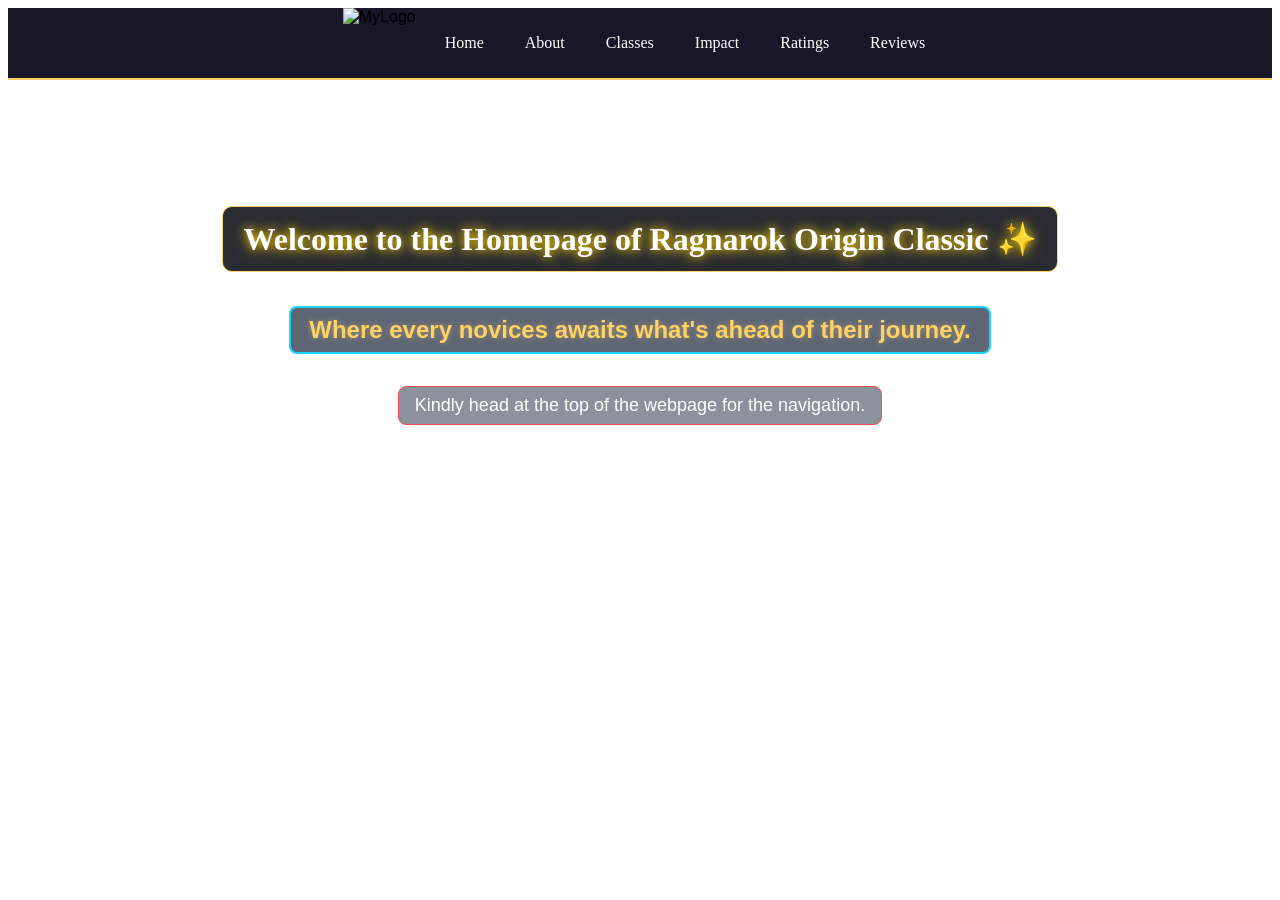
==== index.html @ 47b29775 "Add files via upload" ====
<!DOCTYPE html>
<html lang="en">
<head>
  <meta charset="UTF-8">
  <title>Ragnarok Origin Classic</title> <!--Webpage Title-->
  <link rel="stylesheet" href="Assessment 2 Gaming Website Ragnarok Origin Classic.css" type="text/css"> <!--This is the css that I used.-->
</head>
<body>

   <video autoplay muted loop class="BgAsVideoForHomePage"> <!--Class name that I used for it to be mentioned in the CSS.-->
   <source src="./My Gameplay Vids/Ragna Intro.mp4" type="video/mp4"> <!--The file type is an mp4 file which is a video.-->
   </video>
   <!--This part is the background for the index page. I used my own gameplay video for the background
   and then made the clip play on its own when the navbars are clicked, and then loops when the video ends.-->
  
    <div class="MyNavBars">
      <img src="./My Logo/My Logo.png" alt="MyLogo" title="MyLogo" id="Logo">
      <a href="../ASSESSMENT 2 WEBSITE/index.html">Home</a>
      <a href="../ASSESSMENT 2 WEBSITE/pages/pages (About the Game).html">About</a>
      <a href="../ASSESSMENT 2 WEBSITE/pages/pages (Classes Overview).html">Classes</a>
      <a href="../ASSESSMENT 2 WEBSITE/pages/pages (Impact).html">Impact</a>
      <a href="../ASSESSMENT 2 WEBSITE/pages/pages (Ratings).html">Ratings</a>
      <a href="../ASSESSMENT 2 WEBSITE/pages/pages (Reviews).html">Reviews</a>
    </div>
 <!--This section is the menu bar or the navigation bar, Navigation Bars or Menu bars are located at the header or at the top of the webpage. 
This one is used to Navigate menus of a certain content that is shared through the website.-->
  
  <div class="HeaderForHome">
    <h1> Welcome to the Homepage of Ragnarok Origin Classic ✨</h1> <!--I used an h1 tag to highlight the viewers that this is the homepage.-->
    <h2> Where every novices awaits what's ahead of their journey.</h2> <!--I used an h2 tag to have a little bit of insight or quote about the game.-->

    <div> <!--I used div tag to make a division from h1 and h2 so that it won't look like crumpled to each other.-->

      <p> Kindly head at the top of the webpage for the navigation.</p> <!--I used p tag here to alert the viewers to navigate the navbars at the top of the webpage.-->
    </div>
    <!--This is what displays on the main screen of the homepage of the website.-->
</body>
</html>
---- Assessment 2 Gaming Website Ragnarok Origin Classic.css ----
/* These are all the CSS Designs that I used for my website.*/

/* These are the fonts that I used for h1 and h2. Font-face is defined to use another fonts instead of the pre-made ones.
It can also be directly taken from the website or embed the actual code for it, you can also download the font and pre-load it.*/
@font-face {
    font-family: 'MyRagnarokFont'; /*  for this one you can define your own name for the font that you embed or downloaded, or else you can just use the same name of the font.*/
    src: url(./FONTS/CinzelDecorative-Bold.ttf); /* now this is the downloaded font where you can also put the embed version of it here but it has more properties so you can also customize those inside the embed code.*/
}
/* This part has the same explanation above.*/
@font-face {
    font-family: 'MyRagnarokFont2.0';
    src: url(./FONTS/BLKCHCRY.TTF);
}

/* This is the body part that is gonna be applied for the whole website, but this font-family is only applied for the paragraph or p tag because I defined different fonts for h1 and h2.*/
body {
    margin: 10;
    font-family: Arial;
}

/* This is the design and edits of the Video Background FOR HOMEPAGE only.*/
.BgAsVideoForHomePage {
    position: fixed;
    top: 0;
    left: 0;
    width: 100%;
    height: 100%;
    object-fit: cover;
    filter: brightness(50%) contrast(1.1);
    z-index: -1; 
}  /* By the way, z-index is used to define the layers and positions of an element. An element with a higher value will always be prioritized in front of another element
    but if the other element is lower than the other, it will automatically be positioned at the back of that higher element.
    z-index only works if there is a position or display that is defined inside a CSS,  otherwise it wouldn't work.*/
    

/*Same explanation here, but this one is FOR ABOUT PAGE only.*/
.BgAsVideoForAbout {
    position: fixed;
    top: 0;
    left: 0;
    width: 100%;
    height: 100%;
    object-fit: cover;
    filter: brightness(70%) contrast(1.0);
    z-index: -1;
}

/*Same explanation here, but this one is FOR IMPACT PAGE only.*/
.BgAsVideoForImpact {
    position: fixed;
    top: 0;
    left: 0;
    width: 100%;
    height: 100%;
    object-fit: cover;
    filter: brightness(70%) contrast(1.0);
    z-index: -1;
}
/*This one is for my logo that is located at the homepage only at the top left-ish side.*/
#Logo {
    width: auto;
    height: 70px;
    display: block;
    object-fit: contain;
    margin: 0;
    padding: 0;
}

/*This one is for the position of HOMEPAGE*/
.HeaderForHome {
    position: relative;
    z-index: 1;
    text-align: center;
    margin-top: 85px;
    padding: 20px;
}

/*This one is for the h1 tag of the HOMEPAGE.*/
.HeaderForHome h1 {
    font-family: 'MyRagnarokFont';
    text-shadow: 0 0 10px gold, 0 0 20px rgba(255, 215, 0, 0.4);
    color: white;
    background: rgba(7, 6, 15, 0.85);
    padding: 13px 20px;
    display: inline-block;
    border-radius: 10px;
    border: 1px solid #FFD166;
}

/*This one is for the h2 tag of the HOMEPAGE.*/
.HeaderForHome h2 {
    color: #FFD166;
    background: rgba(27, 38, 59, 0.7);
    margin-top: 12px;
    padding: 8px 18px;
    border: 2px solid #19D4FF;
    border-radius: 8px;
    display: inline-block;
    text-align: center;
    text-shadow: 0 0 6px rgba(255, 209, 102, 0.4);
}

/*This one is for the p tag of the HOMEPAGE.*/
.HeaderForHome p {
    color: white;
    background: rgba(27, 38, 59, 0.5);
    margin-top: 12px;
    padding: 8px 16px;
    border: 1px solid #FF4D5A;
    border-radius: 8px;
    display: inline-block;
    font-size: large;
}

/*This one is for the position of the ABOUT page.*/
.HeaderForAbout {
    position: relative;
    z-index: 1;
    text-align: left;
    margin-top: 85px;
    padding: 20px;
}

/*This one is for the h1 tag of ABOUT page.*/
.HeaderForAbout h1 {
    font-family: 'MyRagnarokFont';
    text-align: center;
    text-shadow: 0 0 10px gold, 0 0 20px rgba(255, 215, 0, 0.4);
    color: white;
    margin-top: auto;
    background: rgba(7, 6, 15, 0.85);
    padding: 13px 20px;
    display: inline-block;
    border: 1px solid #FFD166;
    border-radius: 10px;
}

/*This one is for the h2 tag of the ABOUT page.*/
.HeaderForAbout h2 {
    font-family: 'MyRagnarokFont2.0';
    text-align: left;
    text-shadow: 0 0 6px rgba(255, 209, 102, 0.4);
    color: #FFD166;
    background: rgba(27, 38, 59, 0.7);
    margin-top: 12px;
    padding: 8px 18px;
    border: 2px solid #19D4FF;
    border-radius: 8px;
    display: inline-block;
}

/*This one is for the p tag of the ABOUT page.*/
.HeaderForAbout p {
    color: white;
    text-align: left;
    font-size: medium;
    line-height: 2;
    background: rgba(27, 38, 59, 0.5);
    margin-top: 12px;
    padding: 8px 16px;
    border: 1px solid #FF4D5A;
    border-radius: 8px;
    display: inline-block;
}

/*This one is for the h1 tag of the CLASSES page.*/
.HeaderForClasses h1 {
    font-family: 'MyRagnarokFont';
    text-shadow: 0 0 10px gold, 0 0 20px rgba(255, 215, 0, 0.4);
    color: white;
    background: rgba(7, 6, 15, 0.85);
    padding: 12px 15px;
    margin-top: 32px;
    display: inline-block;
    border: 1px solid #FFD166;
    border-radius: 10px;
}

/*This one is for the position of the GameClasses in the CLASSESOVERVIEW HTML.*/
.GameClass {
    display: flex;
    align-items: center;
    gap: 20px;
    background: rgba(27, 38, 59, 0.85);
    padding: 12px;
    margin: 20px auto;
    border: 2px solid #19D4FF;
    border-radius: 10px;
    box-shadow:0 0 12px rgba(255, 209, 102, 0.4);
    max-width: 680px;
}

/*Same thing, this one is for the position of the GameClasses in the CLASSESOVERVIEW HTML.*/
.GameClassOtherSide {
    display: flex;
    flex-direction: row-reverse; /*This one makes the picture and text appeared to be on the other side of the padding.*/
    align-items: center;
    gap: 20px;
    background: rgba(27, 38, 59, 0.85);
    padding: 15px;
    margin: 20px auto;
    border: 2px solid #19D4FF;
    border-radius: 10px;
    box-shadow:0 0 12px rgba(255, 209, 102, 0.4);
    max-width: 680px;
}

/*This is the dimensions and design of the images in the CLASSESOVERVIEW HTML.*/
.ClassesPic {
    width: 130px;
    border:2px solid #FF4D5A;
    border-radius: 10px;
    box-shadow:0 0 8px rgba(255, 209, 102, 0.5);
}
/*This is the text layout for the description in CLASSES PAGE ONLY.*/
.GameClassDesc {
    color: white;
    text-align: left;
}

/*This one is for the h2 tag of CLASSESOVERVIEW page.*/
.GameClassDesc h2 {
    font-family: 'MyRagnarokFont2.0';
    color: #FFD166;
    text-shadow: 0 0 8px rgba(255, 209, 102, 0.6);
    margin-bottom: 10px;
}

/*This one is for the p tag of CLASSESOVERVIEW page.*/
.GameClassDesc p{
    color: #E0E0E0;
}
/*This one is for the position of the IMPACT page.*/
.HeaderForImpact {
    position: relative;
    z-index: 1;
    text-align: left;
    margin-top: 85px;
    padding: 20px;
}

/*This one is for the h1 tag of IMPACT page.*/
.HeaderForImpact h1 {
    font-family: 'MyRagnarokFont';
    text-align: center;
    text-shadow: 0 0 10px gold, 0 0 20px rgba(255, 215, 0, 0.4);
    color: white;
    background: rgba(7, 6, 15, 0.85);
    padding: 13px 20px;
    margin-top: auto;
    display: inline-block;
    border: 1px solid #FFD166;
    border-radius: 10px;
}

/*This one is for the h2 tag of IMPACT page.*/
.HeaderForImpact h2 {
    font-family: 'MyRagnarokFont2.0';
    text-align: left;
    text-shadow: 0 0 6px rgba(255, 209, 102, 0.4);
    color: #FFD166;
    background: rgba(27, 38, 59, 0.7);
    padding: 8px 18px;
    margin-top: 12px;
    display: inline-block;
    border: 2px solid #19D4FF;
    border-radius: 8px;
}

/*This one is for the p tag of IMPACT page.*/
.HeaderForImpact p {
    color: white;
    text-align: left;
    font-size: medium;
    line-height: 2;
    background: rgba(27, 38, 59, 0.5);
    padding: 8px 16px;
    margin-top: 12px;
    display: inline-block;
    border: 1px solid #FF4D5A;
    border-radius: 8px;
}

/*This one is the position for the RATINGS page.*/
.HeaderForRatings {
    position: relative;
    z-index: 1;
    text-align: left;
    margin-top: 85px;
    padding: 20px;
}

/*This one is for the h1 tag of the RATINGS page.*/ 
.HeaderForRatings h1 {
    font-family: 'MyRagnarokFont';
    text-align: center;
    text-shadow: 0 0 10px gold, 0 0 20px rgba(255, 215, 0, 0.4);
    color: white;
    background: rgba(7, 6, 15, 0.85);
    padding: 13px 20px;
    margin-top: auto;
    display: inline-block;
    border-radius: 10px;
    border: 1px solid #FFD166;
}

/*This one is for the h2 tag of the RATINGS page.*/
.HeaderForRatings h2 {
    font-family: 'MyRagnarokFont2.0';
    text-align: left;
    text-shadow: 0 0 6px rgba(255, 209, 102, 0.4);
    color: #FFD166;
    background: rgba(27, 38, 59, 0.7);
    padding: 8px 18px;
    margin-top: 12px;
    display: inline-block;
    border: 2px solid #19D4FF;
    border-radius: 8px;
}

/*This one is for the li tag of the RATINGS page.*/
.HeaderForRatings li {
    color: white;
    line-height: 1.5;
}

/*This one is the position for the REVIEWS page.*/
.HeaderForReviews {
    position: relative;
    z-index: 1;
    text-align: left;
    margin-top: 85px;
    padding: 20px;
}

/*This one is for the h1 tag of the REVIEWS page.*/
.HeaderForReviews h1 {
    font-family: 'MyRagnarokFont';
    text-align: center;
    text-shadow: 0 0 10px gold, 0 0 20px rgba(255, 215, 0, 0.4);
    color: white;
    background: rgba(7, 6, 15, 0.85);
    padding: 13px 20px;
    margin-top: auto;
    display: inline-block;
    border: 1px solid #FFD166;
    border-radius: 10px;
} 

/*This one is for the h2 tag of the REVIEWS page.*/
.HeaderForReviews h2 {
    font-family: 'MyRagnarokFont2.0';
    text-align: left;
    text-shadow: 0 0 6px rgba(255, 209, 102, 0.4);
    color: #FFD166;
    background: rgba(27, 38, 59, 0.7);
    padding: 8px 18px;
    margin-top: 12px;
    display: inline-block;
    border: 2px solid #19D4FF;
    border-radius: 8px;
}

/*This one is for the p tag of the REVIEWS page.*/
.HeaderForReviews p {
    color: white;
    line-height: 1.5;
}

/*This one is for the li tag of the REVIEWS page.*/
.HeaderForReviews li {
    color: white;
    line-height: 1.5;
}

/*This one is the design and position of my Navigation Bars.*/
.MyNavBars {
    position: relative;
    z-index: 1;
    padding: 0 20px;
    background: rgba(12, 10, 28, 0.95);
    display: flex;
    justify-content: center;
    gap: 17px;
    border-bottom: 2px solid #FFD166;
}

/*This one is the fonts of my Navigation Bars.*/
.MyNavBars a {
    color: white;
    text-decoration: none;
    font-family: Georgia;
    display: flex;
    align-items: center;
    padding: 20px 12px;
    border-radius: 6px;
    transition: 0.1s;
}

/*This one is for the hover effect of my Navigation Bars when they are hovered around.*/
.MyNavBars a:hover {
    color: #FFD166;
    background: rgba(255, 209, 102, 0.15);
    text-shadow: 0 0 8px #FFD166;
    transform: scale(1.00);
}

/*This one is the transition or the show-up speed of the transition for my Navigation Bars.*/
.MyNavBars a:active {
    transform: scale(0.95);
}
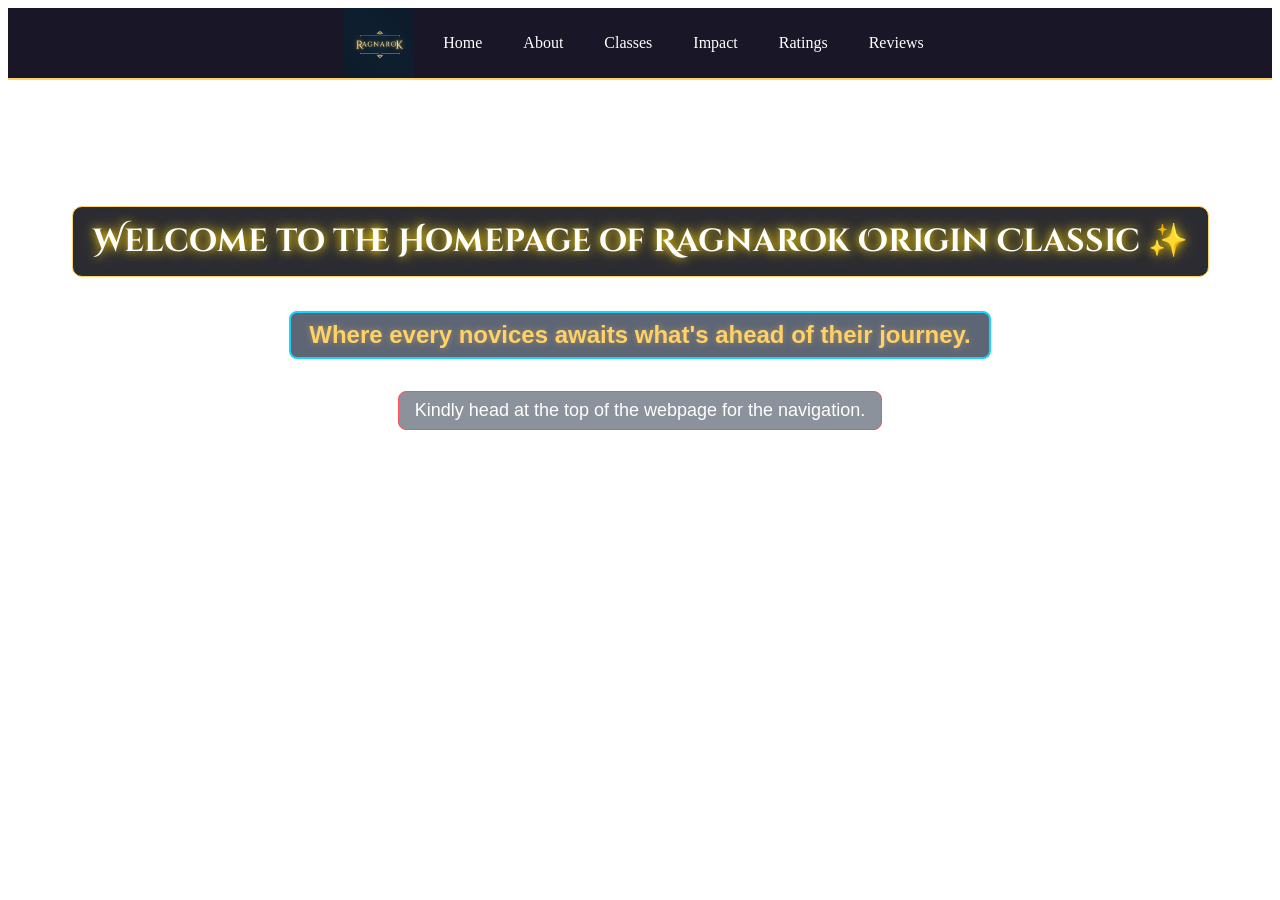
==== commit 101b7962: "Update index.html" ====
--- a/index.html
+++ b/index.html
@@ -15,12 +15,12 @@
   
     <div class="MyNavBars">
       <img src="./My Logo/My Logo.png" alt="MyLogo" title="MyLogo" id="Logo">
-      <a href="../ASSESSMENT 2 WEBSITE/index.html">Home</a>
-      <a href="../ASSESSMENT 2 WEBSITE/pages/pages (About the Game).html">About</a>
-      <a href="../ASSESSMENT 2 WEBSITE/pages/pages (Classes Overview).html">Classes</a>
-      <a href="../ASSESSMENT 2 WEBSITE/pages/pages (Impact).html">Impact</a>
-      <a href="../ASSESSMENT 2 WEBSITE/pages/pages (Ratings).html">Ratings</a>
-      <a href="../ASSESSMENT 2 WEBSITE/pages/pages (Reviews).html">Reviews</a>
+      <a href="./index.html">Home</a>
+      <a href="./pages/pages (About the Game).html">About</a>
+      <a href="./pages/pages (Classes Overview).html">Classes</a>
+      <a href="./pages/pages (Impact).html">Impact</a>
+      <a href="./pages/pages (Ratings).html">Ratings</a>
+      <a href="./pages/pages (Reviews).html">Reviews</a>
     </div>
  <!--This section is the menu bar or the navigation bar, Navigation Bars or Menu bars are located at the header or at the top of the webpage. 
 This one is used to Navigate menus of a certain content that is shared through the website.-->
